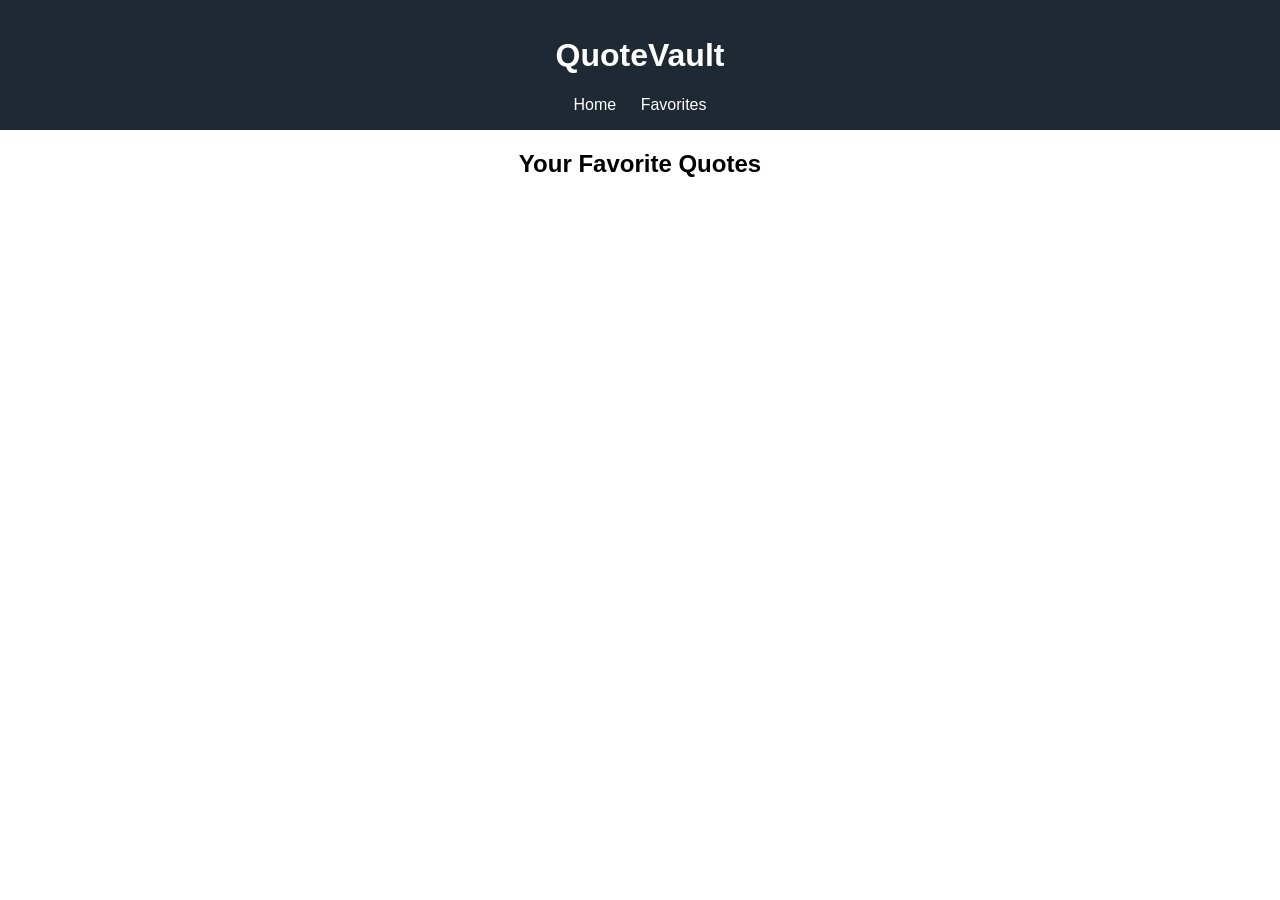
==== quote_vault/favorites.html @ 14c2ae53 "added feature to fetch and display random quote" ====
<!DOCTYPE html>
<html lang="en">
<head>
    <meta charset="UTF-8">
    <meta name="viewport" content="width=device-width, initial-scale=1.0">
    <title>Favorites</title>
    <link rel="stylesheet" href="style.css">
</head>
<body>
    <header>
    <h1>QuoteVault</h1>
    <nav>
      <a href="index.html">Home</a>
      <a href="favorites.html">Favorites</a>
    </nav>
  </header>

  <main>
    <h2>Your Favorite Quotes</h2>
    <div id="favorites-container"></div>
  </main>

  <script src="favorites.js"></script>
</body>
</html>
---- quote_vault/style.css ----
body {
  font-family: Arial, sans-serif;
  margin: 0;
  text-align: center;
}

header {
  background-color: #1F2933;
  color: white;
  padding: 1rem;
}

nav a {
  margin: 0 10px;
  color: white;
  text-decoration: none;
}

.quote-card {
  margin: 50px auto;
  padding: 20px;
  max-width: 500px;
  border: 1px solid #ccc;
  border-radius: 10px;
}

button {
  margin: 10px;
  padding: 10px 20px;
  cursor: pointer;
}
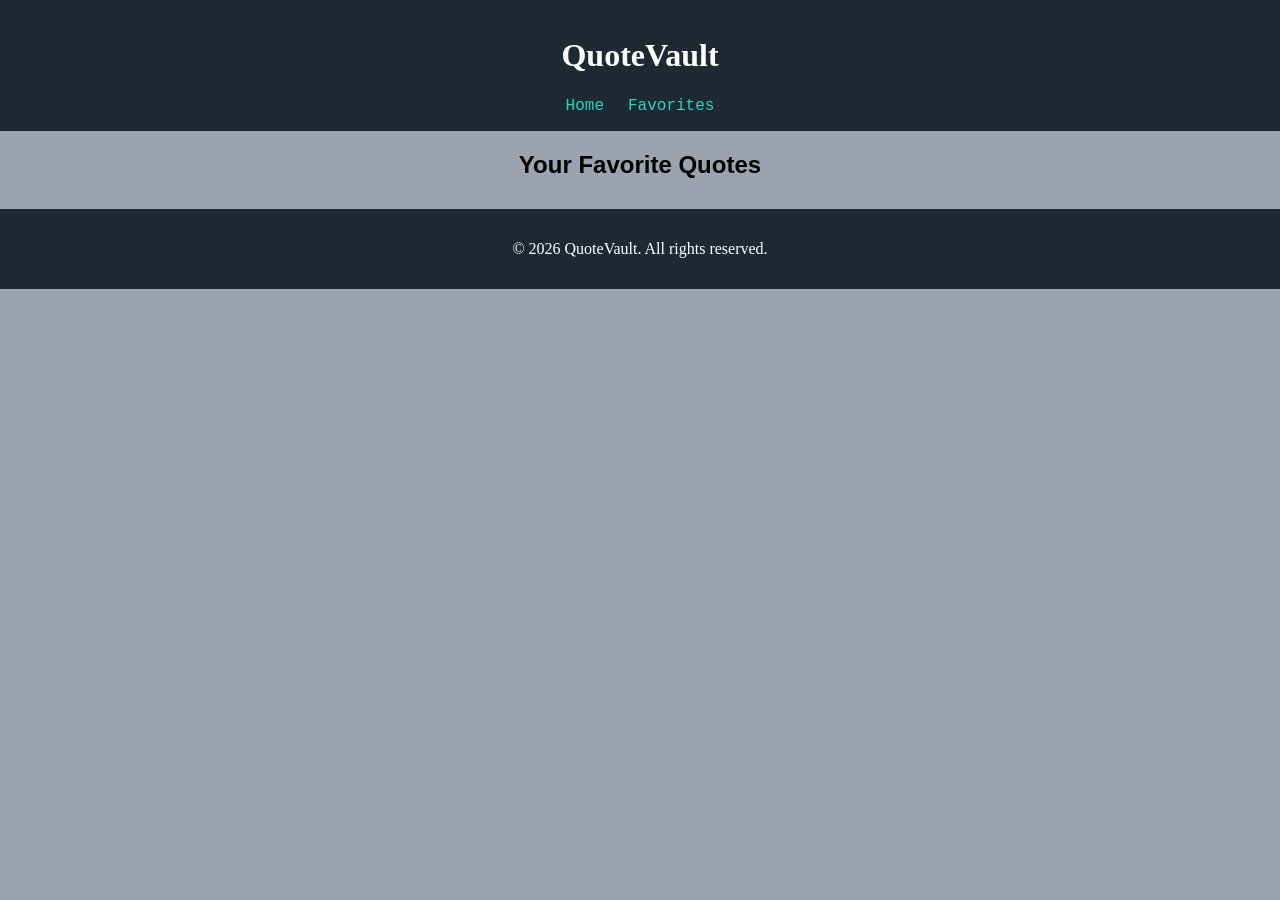
==== commit 8b26b510: "added footer to both pages" ====
--- a/quote_vault/favorites.html
+++ b/quote_vault/favorites.html
@@ -21,5 +21,10 @@
   </main>
 
   <script src="favorites.js"></script>
+
+  <footer>
+    <p>&copy; 2026 QuoteVault. All rights reserved.</p>
+  </footer>
+  
 </body>
 </html>
--- a/quote_vault/style.css
+++ b/quote_vault/style.css
@@ -1,6 +1,7 @@
 body {
   font-family: Arial, sans-serif;
   margin: 0;
+  background-color: #9CA3AF;
   text-align: center;
 }
 
@@ -8,24 +9,71 @@
   background-color: #1F2933;
   color: white;
   padding: 1rem;
-}
+  font-family: Georgia, serif;
+  width: 100%;
+  box-sizing: border-box;
+} 
 
 nav a {
   margin: 0 10px;
-  color: white;
+  color: #2DD4BF;
   text-decoration: none;
+  font-family: "Courier New", monospace;
 }
 
 .quote-card {
-  margin: 50px auto;
+  margin: 30px auto;
   padding: 20px;
+  width: 90%;
   max-width: 500px;
-  border: 1px solid #ccc;
   border-radius: 10px;
+  background-color: white;
+  box-shadow: 0 4px 8px rgba(0,0,0,0.2);
+}
+
+#quote {
+  font-size: 18px;
 }
 
 button {
-  margin: 10px;
+  margin: 10px auto;
   padding: 10px 20px;
   cursor: pointer;
+  background-color: #2DD4BF;
+  border: none;
+  border-radius: 5px;
+  color: white;
+  font-family: "Courier New", monospace;
+  display: block;
+  width: 80%;
+  max-width: 200px;
+}
+
+button:hover {
+  opacity: 0.8;
+}
+
+#search-input {
+  padding: 10px;
+  width: 80%;
+  max-width: 300px;
+  margin: 20px auto;
+  display: block;
+  border-radius: 5px;
+  border: 1px solid #ccc;
+}
+
+#copy-message {
+  color: #2DD4BF;
+  font-size: 14px;
+  margin-top: 10px;
+}
+
+footer {
+  text-align: center;
+  padding: 15px;
+  background-color: #1F2933;
+  color: white;
+  margin-top: 30px;
+  font-family: Georgia, serif;
 }
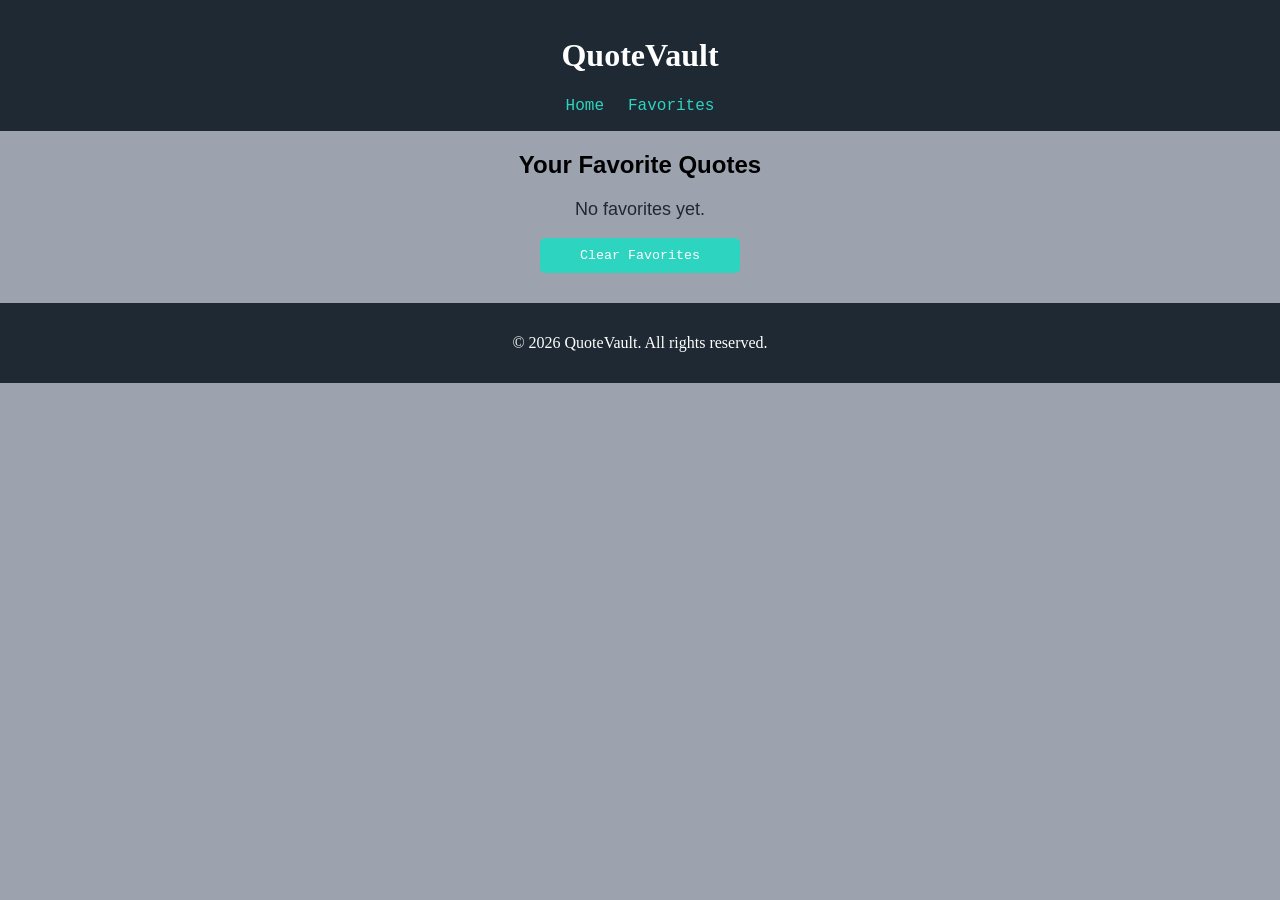
==== commit 9c101fb5: "added a clear favorites button that works" ====
--- a/quote_vault/favorites.html
+++ b/quote_vault/favorites.html
@@ -18,6 +18,7 @@
   <main>
     <h2>Your Favorite Quotes</h2>
     <div id="favorites-container"></div>
+    <button id="clear-btn">Clear Favorites</button>
   </main>
 
   <script src="favorites.js"></script>
--- a/quote_vault/style.css
+++ b/quote_vault/style.css
@@ -76,4 +76,11 @@
   color: white;
   margin-top: 30px;
   font-family: Georgia, serif;
+}
+
+#favorites-container p {
+  text-align: center;
+  font-size: 18px;
+  color: #1F2933;
+  margin-top: 20px;
 }
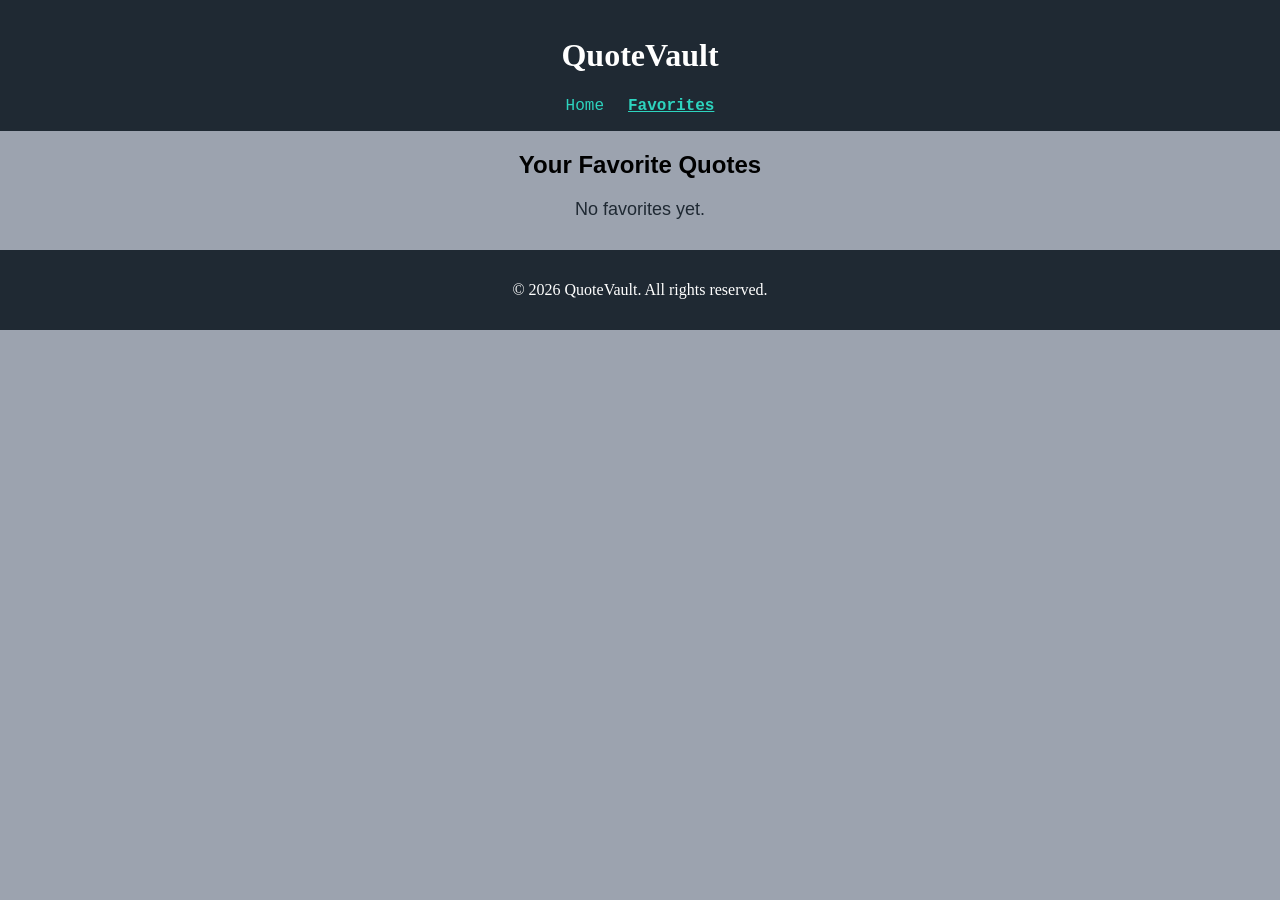
==== commit bb6c0dda: "added hover and active status to navigation links" ====
--- a/quote_vault/favorites.html
+++ b/quote_vault/favorites.html
@@ -11,7 +11,7 @@
     <h1>QuoteVault</h1>
     <nav>
       <a href="index.html">Home</a>
-      <a href="favorites.html">Favorites</a>
+      <a href="favorites.html" class="active">Favorites</a>
     </nav>
   </header>
 
--- a/quote_vault/style.css
+++ b/quote_vault/style.css
@@ -19,6 +19,16 @@
   color: #2DD4BF;
   text-decoration: none;
   font-family: "Courier New", monospace;
+  padding-bottom: 3px;
+}
+
+nav a:hover {
+  text-decoration: underline;
+}
+
+nav a.active {
+  text-decoration: underline;
+  font-weight: bold;
 }
 
 .quote-card {
@@ -83,4 +93,14 @@
   font-size: 18px;
   color: #1F2933;
   margin-top: 20px;
+}
+
+#clear-btn {
+  background-color: #1F2933;
+  color: white;
+  margin: 20px auto;
+}
+
+#clear-btn:hover {
+  background-color: #374151;
 }
